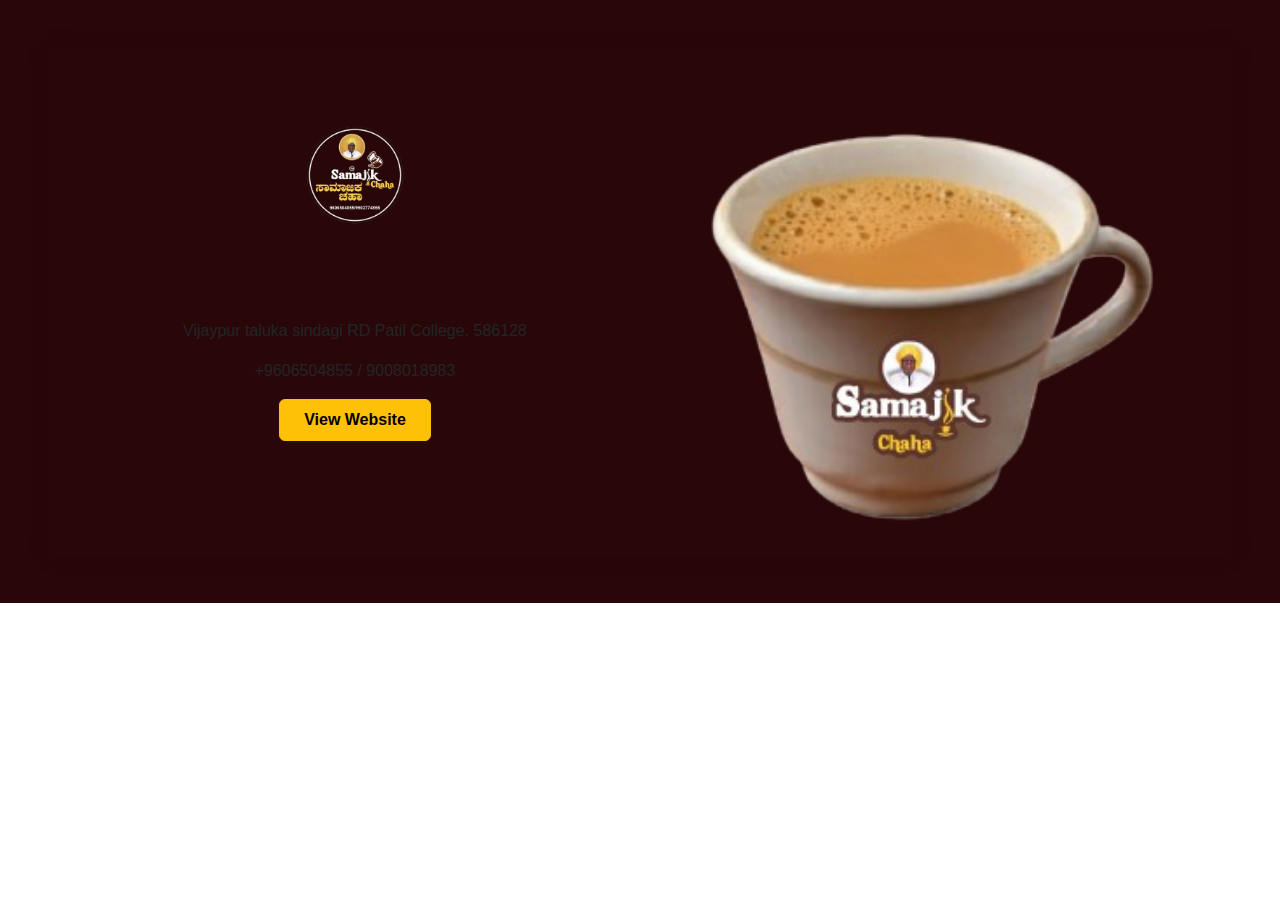
==== index.html @ 01f9bfd7 "edit demo" ====
<!doctype html>
<html lang="en">

<head>
    <meta charset="utf-8">
    <meta name="viewport" content="width=device-width, initial-scale=1">
    <title>Samajik Tea</title>
    <link href="https://cdn.jsdelivr.net/npm/bootstrap@5.3.3/dist/css/bootstrap.min.css" rel="stylesheet"
        integrity="sha384-QWTKZyjpPEjISv5WaRU9OFeRpok6YctnYmDr5pNlyT2bRjXh0JMhjY6hW+ALEwIH" crossorigin="anonymous">
        <link href="img/logo-samajik-new copy.png" rel="icon">

    <!-- bootstrap-cdn -->
    <link rel="stylesheet" href="https://cdn.jsdelivr.net/npm/bootstrap-icons@1.11.3/font/bootstrap-icons.min.css">

    <link rel="stylesheet" href="css/style.css">
</head>

<body>

    <div class="main p-5 ">
        <div class="sub-main pt-4 ">
            <div class="container">
                <div class="row">
                    <div class="col-lg-6 text-center">
                        <div class="logo-img text-center">
                            <img src="img/logo-samajik-new copy.png" class="img-fluid pt-5" alt="">
                        </div>
                        <h1 class="text-center pt-2">Coming Soon !</h1>
                        <p class="px-4">Vijaypur taluka sindagi
                            RD Patil College. 586128</p>
                            <p>+9606504855 / 9008018983</p>
                           <a href="home.html"> <button type="button" class="btn btn-warning fw-bold px-4 py-2">View Website</button></a>

                    </div>
                    <div class="col-lg-6">
                        <img src="img/chaha-new.png" class="img-fluid w-100" alt="">
                    </div>
                </div>
            </div>
        </div>

    </div>





    <script src="https://cdn.jsdelivr.net/npm/@popperjs/core@2.11.8/dist/umd/popper.min.js"
        integrity="sha384-I7E8VVD/ismYTF4hNIPjVp/Zjvgyol6VFvRkX/vR+Vc4jQkC+hVqc2pM8ODewa9r"
        crossorigin="anonymous"></script>
    <script src="https://cdn.jsdelivr.net/npm/bootstrap@5.3.3/dist/js/bootstrap.min.js"
        integrity="sha384-0pUGZvbkm6XF6gxjEnlmuGrJXVbNuzT9qBBavbLwCsOGabYfZo0T0to5eqruptLy"
        crossorigin="anonymous"></script>


</body>

</html>
---- css/style.css ----
body {
    margin: 0;
    padding: 0;
    font-family: "Nunito", sans-serif;
}

:root {
    --main-color: rgb(93 53 47);
    --light-color: rgb(255 193 7);
    --dark-color: #290708;
    --header-light-color: #cec2c0;

}

.text-yellow{
    color: var(--light-color);
}
.text-marron{
    color: var(--dark-color);
}

.btn-close{
    background-image: url('../img/icons8-close.svg');
}
.btn-text-marron{
    background-color: var(--dark-color);
}


.banner-section {
    background: linear-gradient(rgba(51, 33, 29, 0.9), rgba(51, 33, 29, 0.9)), url('../img/menu\ \(1\).jpg');
    background-size: cover;
    background-position: center;
    height: 300px;
    position: relative;
}



.banner-overlay::before {
    bottom: -1px;
    background: url('../img/overlay-top-menu2.png');
}

.banner-overlay::before {
    position: absolute;
    content: "";
    width: 100%;
    height: 15px;
    left: 0;
    z-index: 1;
}


.breadcrumb-item+.breadcrumb-item::before {
    color: white;
}


.section-title {
    position: relative;
    display: inline-block;
}

.section-title::before {
    position: absolute;
    content: "";
    width: calc(100% + 80px);
    height: 2px;
    top: 4px;
    left: -40px;
    background: var(--dark-color);
    z-index: -1;
}

.section-title::after {
    position: absolute;
    content: "";
    width: calc(100% + 120px);
    height: 2px;
    bottom: 5px;
    left: -60px;
    background: var(--dark-color);
    z-index: -1;
}


.h1 {
    font-family: "Nunito", sans-serif;
}
/* navbar-start */
.navbar .navbar-nav .nav-link {
    color: var(--light-color);
    font-weight: 500;
    font-weight: bold;
}

.navbar {
    background-color: transparent;
}

.navbar .social-icon i {
    color: var(--light-color);

}

.navbar .navbar-nav .nav-link:hover {
    color: white;
    border-bottom: 1px solid white;
}

.navbar .navbar-nav .active {
    color: white !important;
    border-bottom: 1px solid white;
}

.navbar .navbar-brand img {
   
    width: 100px !important;
}

.navbar-toggler{
    background-color: white;
}
.navbar-toggler:focus {
    box-shadow: none;
}

.navbar.scrolled {
    position: fixed;
    top: 0;
    background-color: var(--dark-color);
    box-shadow: 0 2px 5px rgba(0, 0, 0, 0.1);
    z-index: 1020;
    height: 100px;
}

.navbar.scrolled .navbar-nav .nav-link {
    color: var(--light-color);
}

.navbar.scrolled .navbar-nav .nav-link:hover {
    color: white;
}

.navbar.scrolled .active {
    color: white !important;
}

/* navbar-end */


.about .img-twice::before {
    position: absolute;
    content: "";
    width: 60%;
    height: 80%;
    top: 10%;
    left: 20%;
    background: var(--dark-color);
    border: 25px solid var(--light-color);
    border-radius: 6px;
    z-index: -1;
}
.about img {
    transform: rotate(360deg);
}


.aboutbanner.banner {
    float: left;
    text-align: left;
    position: relative;
}
 .banner .about-image {
    position: relative;
    float: left;
    width: 100%;
    text-align: center;
    height: auto;
    
} 
.image1 {
    background: url("../img/cms-sprite.png") no-repeat scroll 7px -165px;
    
}
 .banner a {
    position: relative;
    display: block;
    overflow: hidden;
    float: left;
    border: 10px solid #fff;
    box-shadow: 2px -2px 9px 0 rgba(0, 0, 0, 0.1);
}
.banner img {
    max-width: 100%;
    position: relative;
    margin: 0;
    height: auto;
}
 .banner a::after {
    background: rgb(41 7 8 / 75%) none repeat scroll 0 0 !important;
    content: "";
    height: 0;
    left: 0;
    opacity: 1;
    position: absolute;
    right: 0;
    top: 0;
    transition: all 500ms ease-in-out 0s !important;
    width: 100%;
}
 .banner .about-image.image2 {
    position: absolute;
    right: auto;
    left: 30%;
    top: 15%;
    bottom: auto;

}
.banner .about-image.image2 a{
    transition: 1s;
}

.banner a:hover::after {
    height: 85%;
    opacity: 0;
}

.banner .about-image.image2 a:hover {
    margin-left: -30px;
}



.carousel img {
    height: 100vh;
}

.carousel-indicators [data-bs-target] {
    width: 5px;
    height: 5px;
    padding: 2px;
    border-radius: 50%;
}

.carousel-control-prev-icon,
.carousel-control-next-icon {
    background-image: none;
}

.carousel-caption {
    right: 50%;
    left: 0;
    bottom: 7.25rem;
    color: black;
}
.tea-img img {
    border-radius: 20px;
}

.tea-img img {
    transition: .5s;
}


.tea-img {
    background-image: linear-gradient(rgba(152, 255, 161, 0.9), rgba(92, 145, 98, 0.9)), url('../img/green-tea3\ \(1\).jpg');
    background-repeat: no-repeat;
    width: 100% !important;
    background-size: 100% 100%;
}

.tea-img h2{
    color: var(--dark-color);
}
.tea-img img:hover {
    transform: scale(1.1);
}

.our-collections .card {
    border: 2px solid var(--dark-color);
    border-radius: 20px;
}

.our-collections .card .bi-star {
    color: var(--light-color);
}

.footer-section {
    background-color: var(--dark-color);
}

.footer-section ul li {
    list-style: none;
}


.gallery-item {
    overflow: hidden;
    border-right: 3px solid white;
    border-bottom: 3px solid white;
}

.gallery-item:hover img {
    transform: scale(1.1);
}

.gallery-item img {
    transition: all ease-in-out 0.4s;
}

.footer {
    background: linear-gradient(rgba(51, 33, 29, 0.9), rgba(51, 33, 29, 0.9)), url('../img/menu\ \(1\).jpg');
    background-size: cover;
    background-position: center;
    position: relative;
}

.footer .btn.btn-link {
    display: block;
    margin-bottom: 5px;
    padding: 0;
    text-align: left;
    color: #FFFFFF;
    font-size: 15px;
    font-weight: normal;
    text-transform: capitalize;
    transition: .3s;
    text-decoration: none;
}

.footer .btn.btn-social {
    margin-right: 5px;
    width: 35px;
    height: 35px;
    display: flex;
    align-items: center;
    justify-content: center;
    border: 1px solid #FFFFFF;
    border-radius: 35px;
    transition: .3s;
}

.footer .copyright {
    padding: 25px 0;
    font-size: 15px;
    border-top: 1px solid rgba(256, 256, 256, .1);
}

.footer .copyright a {
    color: white;
    text-decoration: none;
}

.border-bottom {
    border-bottom: 1px solid #dee2e6 !important;
}

.footer .footer-menu a {
    margin-right: 15px;
    padding-right: 15px;
    border-right: 1px solid rgba(255, 255, 255, .1);
    text-decoration: none;
}


@media (max-width: 576px) {

.carousel{
    margin-top: -50px;
}
    
    .carousel img {
        height: 300px !important;
    }

    .menus .text {
        width: 100% !important;
    }

    .menus .menu-img {
        width: 100% !important;
    }

    .carousel-caption {
        bottom: 30px !important;
    }

    .carousel-caption h5 {
        font-size: 1.20rem !important;
    }

    .carousel-caption p {
        font-size: 0.80rem !important;
    }
    .carousel-inner {
    
    margin-top: 160px;
    }
    .navbar .navbar-brand img{
        
    margin-top: -15px;
    }
    .navbar-toggler {
        margin-top: -10px;
    }
    .navbar{
        background-color: var(--dark-color);
    }
    .banner-section{
        margin-top: 80px;
    }
    .banner .about-image{
        width: 0;
    }
    .banner .about-image.image2{
        left: 0 !important;
        width: 335px;
    }
    .video-text {
    height: 500px !important;
    }
    .about-margin{
        margin-top:325px;
    }
   
    /*.main{*/
    /*height: 840px !important;*/
    /*}*/
}





.swiper {
    width: 100%;
    height: 100%;
}

.swiper-slide {
    text-align: center;
    font-size: 18px;
    background: var(--header-light-color);
    display: flex;
    justify-content: center;
    align-items: center;
    padding: 30px;
    margin-right: 0;
}

.swiper-slide img {
    display: block;
    width: 100%;
    height: 100%;
    object-fit: cover;
}

.swiper-slide-next {
    background-color: var(--dark-color);
    padding: 30px;
    box-shadow: 0 0 30px #DDDDDD;
    color: white;
}

.swiper-pagination {
    margin-top: 80px;
    position: relative;
}

.swiper-pagination-bullet {
    border-radius: 15%;
    height: 15px;
    width: 15px;
    background-color: #DDDDDD;
}

.swiper-pagination-bullet-active {
    width: 30px;
    background-color: #06A3DA;
}

.client-img {
    height: 60px;
    width: 60px;
}

.para p {
    font-size: 16px;
}

.para-content {
    font-size: 12px;
    font-weight: 600;
}

.menus .menu-img {
    width: 50%;
    background-size: cover;
    background-repeat: no-repeat;
    background-position: center center;
}


.menus {
    width: 100%;
    border-radius: 5px;
    transition: all 0.3s ease;
}


.menus .text {
    width: 50%;
    padding: 20px 24px;
    border: 1px solid #e6e6e6;
}

.menus .text .one-half {
    width: calc(100% - 80px);
}

.menus .text .one-forth {
    width: 80px;
    text-align: right;
}

.menus .text p {
    margin-bottom: 0;
    color: rgba(0, 0, 0, 0.8);
}

.menu-price {
    position: relative;
    margin: 0;
    bottom:150px;
    width: 45px;
    height: 45px;
    display: flex;
    align-items: center;
    justify-content: center;
    border-radius: 45px;
    color: #33211D;
    background: #DA9F5B;
}

.reservation{
    background: linear-gradient(rgba(51, 33, 29, 0.9), rgba(51, 33, 29, 0.9)), url('../img/menu\ \(1\).jpg');
    background-position: top;
    background-repeat: no-repeat;
    background-size: cover;
}
.overlay-bottom::after {
    bottom: -1px;
    background: url('../img/overlay-top-menu2.png');
}
.overlay-bottom::after {
    position: absolute;
    content: "";
    width: 100%;
    height: 15px;
    left: 0;
    z-index: 1;
}





.offer {
    background: linear-gradient(rgba(51, 33, 29, 0.9), rgba(51, 33, 29, 0.9)), url('../img/menu\ \(1\).jpg');
    background-position: top;
    background-repeat: no-repeat;
    background-size: cover;
}

.overlay-top::before {
    top: -1px;
    background: url('../img/overlay-top-menu.png');
}

.overlay-top::before {
    position: absolute;
    content: "";
    width: 100%;
    height: 15px;
    left: 0;
    z-index: 1;
}

.menu-section ul li{
    color: white;
    list-style: none;
    line-height: 40px;
}
.menu-section .Franchise{
    background-color: rgba(51, 33, 29, .8);
}
.menu-section .Franchise .form-control{
    background-color: transparent;
    color: var(--light-color);
    border: 1px solid var(--light-color);
}
.menu-section .Franchise  ::placeholder{
    color: var(--light-color);
}



/*--------------------------------------------------------------
# Contact Us
--------------------------------------------------------------*/
.contact .info {
    border-top: 3px solid var(--dark-color);
    border-bottom: 3px solid var(--dark-color);
    padding: 30px;
    background: #fff;
    width: 100%;
    box-shadow: 0 0 24px 0 rgba(0, 0, 0, 0.12);
  }
  
  .contact .info i {
    font-size: 20px;
    color: var(--dark-color);
    float: left;
    width: 44px;
    height: 44px;
    background: var(--light-color);
    display: flex;
    justify-content: center;
    align-items: center;
    border-radius: 50px;
    transition: all 0.3s ease-in-out;
  }
  
  .contact .info h4 {
    padding: 0 0 0 60px;
    font-size: 22px;
    font-weight: 600;
    margin-bottom: 5px;
    color: #7a6960;
  }
  
  .contact .info p {
    padding: 0 0 10px 60px;
    margin-bottom: 20px;
    font-size: 14px;
    color: #ab9d95;
  }
  
  

  .contact .info .social-links {
    padding-left: 60px;
  }
  
  .contact .info .social-links a {
    font-size: 18px;
    display: inline-block;
    background: #333;
    color: #fff;
    line-height: 1;
    padding: 8px 0;
    border-radius: 50%;
    text-align: center;
    width: 36px;
    height: 36px;
    transition: 0.3s;
    margin-right: 10px;
  }
  
  .contact .info .social-links a:hover {
    background: var(--dark-color);
    color: #fff;
  }
  
  .contact .info .email:hover i,
  .contact .info .address:hover i,
  .contact .info .phone:hover i {
    background: var(--dark-color);
    color: #fff;
  }
  
  .contact .php-email-form {
    width: 100%;
    border-top: 3px solid var(--dark-color);
    border-bottom: 3px solid var(--dark-color);
    padding: 30px;
    background: #fff;
    box-shadow: 0 0 24px 0 rgba(0, 0, 0, 0.12);
  }
  
  .contact .php-email-form .form-group {
    padding-bottom: 8px;
  }
  
  .contact .php-email-form .error-message {
    display: none;
    color: #fff;
    background: var(--dark-color);
    text-align: left;
    padding: 15px;
    font-weight: 600;
  }
  
  .contact .php-email-form .error-message br+br {
    margin-top: 25px;
  }
  
  .contact .php-email-form .sent-message {
    display: none;
    color: #fff;
    background: var(--dark-color);
    text-align: center;
    padding: 15px;
    font-weight: 600;
  }
  
  .contact .php-email-form .loading {
    display: none;
    background: #fff;
    text-align: center;
    padding: 15px;
  }
  
  .contact .php-email-form .loading:before {
    content: "";
    display: inline-block;
    border-radius: 50%;
    width: 24px;
    height: 24px;
    margin: 0 10px -6px 0;
    border: 3px solid var(--dark-color);
    border-top-color: #eee;
    animation: animate-loading 1s linear infinite;
  }
  
  .contact .php-email-form input,
  .contact .php-email-form textarea {
    border-radius: 0;
    box-shadow: none;
    font-size: 14px;
  }
  
  .contact .php-email-form input {
    height: 44px;
  }
  
  .contact .php-email-form textarea {
    padding: 10px 12px;
  }
  
  .contact .php-email-form button[type=submit] {
    background: var(--dark-color);
    border: 0;
    padding: 10px 24px;
    color: #fff;
    transition: 0.4s;
    border-radius: 4px;
  }
  
  .contact .php-email-form button[type=submit]:hover {
    background: var(--dark-color);
  }
  
  @keyframes animate-loading {
    0% {
      transform: rotate(0deg);
    }
  
    100% {
      transform: rotate(360deg);
    }
  }



.video-relative {
    position: relative;
    width: 100%;
  } 
  .video-relative img{
    height: 350px;
  }
  .video-absolute {
    position: absolute;
    top: 130px;
    right: 0;
    width: 100%;
    height: 100px;
    text-align: center;
  }
  .video-absolute i{
  font-size: 4rem;
  color: var(--dark-color);
}
.video-text{
    background-color: var(--dark-color);
    height: 350px;
}

/* .video-play-button {
    position: absolute;
    z-index: 10;
    top: 50%;
    left: 50%;
    transform: translateX(-50%) translateY(-50%);
    box-sizing: content-box;
    display: block;
    width: 32px;
    height: 44px;
    border-radius: 50%;
    padding: 18px 20px 18px 28px;
  }
  
  .video-play-button:before {
    content: "";
    position: absolute;
    z-index: 0;
    left: 50%;
    top: 50%;
    transform: translateX(-50%) translateY(-50%);
    display: block;
    width: 55px;
    height: 55px;
    background: var(--dark-color);
    border-radius: 50%;
    animation: pulse-border 1100ms ease-out infinite;
  }
  
  .video-play-button:after {
    content: "";
    position: absolute;
    z-index: 1;
    left: 50%;
    top: 50%;
    transform: translateX(-50%) translateY(-50%);
    display: block;
    width: 60px;
    height: 60px;
    background: var(--light-color);
    border-radius: 50%;
    transition: all 200ms;
  }
  
  .video-play-button span {
    display: block;
    position: relative;
    z-index: 3;
    width: 0;
    height: 0;
    border-left: 19px solid var(--dark-color);
      border-top: 12px solid transparent;
    border-bottom: 12px solid transparent;
    top: 10px;
    left: 5px;
  }
  
  @keyframes pulse-border {
    0% {
      transform: translateX(-50%) translateY(-50%) translateZ(0) scale(1);
      opacity: 1;
    }
    100% {
      transform: translateX(-50%) translateY(-50%) translateZ(0) scale(1.5);
      opacity: 0;
    }
  } */

  .wrapper {
    display: inline-block;
    position: absolute;
    top: 50%;
    left: 50%;
    transform: translate(-50%,-50%)
  }
  
  .video-main {
    position: relative;
    display: inline-block;
  }
  
  .video {
    height: 50px;
    width: 50px;
    line-height: 50px;
    text-align: center;
    border-radius: 100%;
    background: transparent;
    color: #fff;
    display: inline-block;
    background: #000000;
    z-index: 999;
  }
  
  @keyframes waves {
    0% {
      -webkit-transform: scale(0.2, 0.2);
      transform: scale(0.2, 0.2);
      opacity: 0;
      -ms-filter: "progid:DXImageTransform.Microsoft.Alpha(Opacity=0)";
    }
    50% {
      opacity: 0.9;
      -ms-filter: "progid:DXImageTransform.Microsoft.Alpha(Opacity=90)";
    }
    100% {
      -webkit-transform: scale(0.9, 0.9);
      transform: scale(0.9, 0.9);
      opacity: 0;
      -ms-filter: "progid:DXImageTransform.Microsoft.Alpha(Opacity=0)";
    }
  }
  
  .fa-play:before {
    content: "\f04b";
  }
  
  .waves {
    position: absolute;
    width: 150px;
    height: 150px;
    background: var(--light-color);
    opacity: 0;
    filter: "progid:DXImageTransform.Microsoft.Alpha(Opacity=0)";
    border-radius: 100%;
    right: -50px;
    bottom: -50px;
    z-index: -1;
     -webkit-animation: waves 3s ease-in-out infinite;
    animation: waves 3s ease-in-out infinite;
  }
          
  .wave-1 {
    -webkit-animation-delay: 0s;
    animation-delay: 0s;
  }
  
  .wave-2 {
    -webkit-animation-delay: 1s;
    animation-delay: 1s;
  }
  
  .wave-3 {
    -webkit-animation-delay: 2s;
    animation-delay: 2s;
  }

/* coming soon start */

.main{
    background-color: var(--dark-color);
    /* padding: 80px !important; */
    /*height:605px;*/
}
.sub-main{
    background-image: url("../img/bg-img\ \(1\).png");
    box-shadow: 0 0 24px 0 rgba(0, 0, 0, 0.12) ;
    border-radius: 5px;
    background-repeat: no-repeat;
    background-size: 100% 100%;
}
.sub-main h1{
    font-size: 4rem;
    font-weight: bold;
    color: var(--dark-color);
}
.main img{
    width:100px; 
}
/* coming soon end */
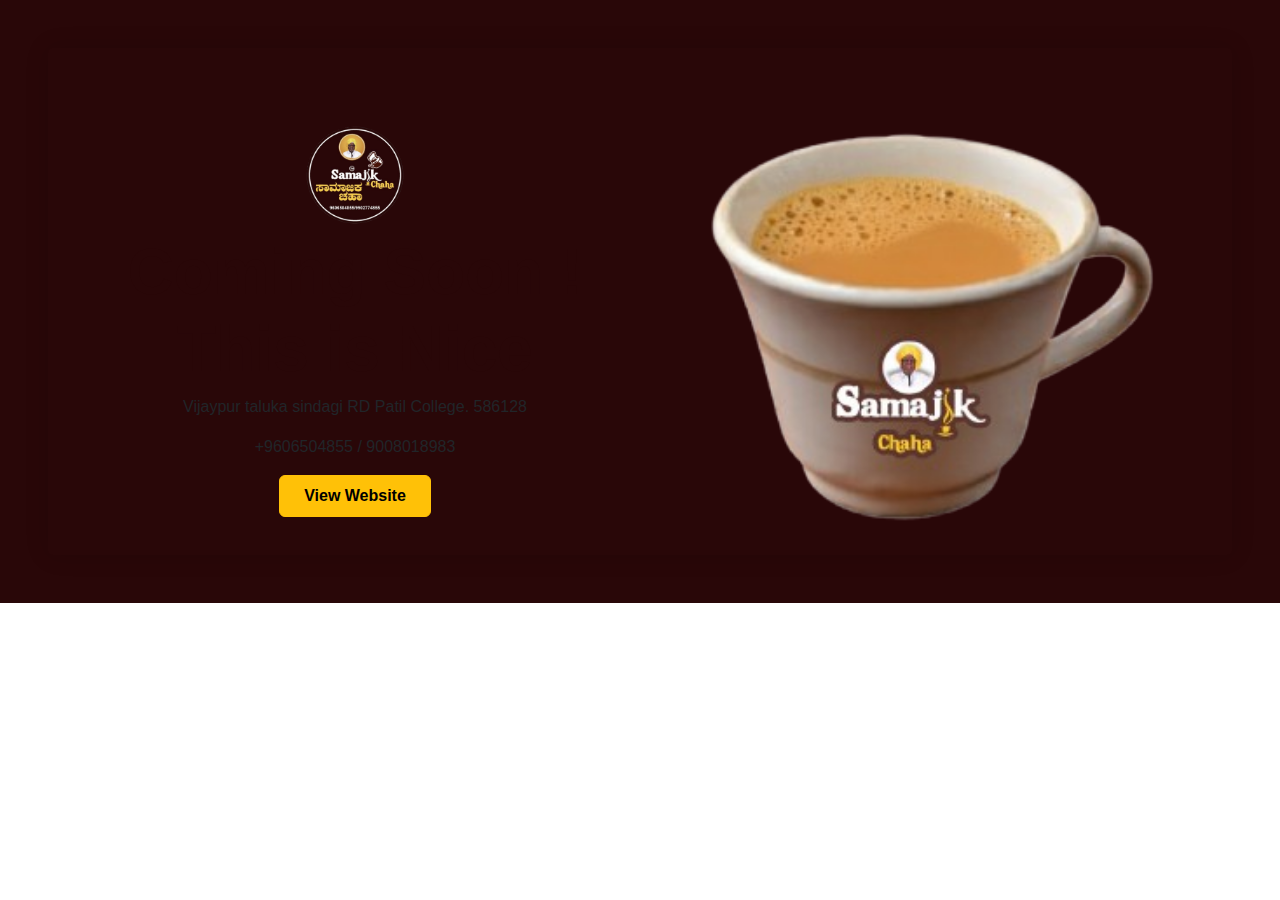
==== commit 29559bed: "index page change" ====
--- a/index.html
+++ b/index.html
@@ -25,7 +25,7 @@
                         <div class="logo-img text-center">
                             <img src="img/logo-samajik-new copy.png" class="img-fluid pt-5" alt="">
                         </div>
-                        <h1 class="text-center pt-2">Coming Soon !</h1>
+                        <h1 class="text-center pt-2">Coming Soon ! This is Nice</h1>
                         <p class="px-4">Vijaypur taluka sindagi
                             RD Patil College. 586128</p>
                             <p>+9606504855 / 9008018983</p>
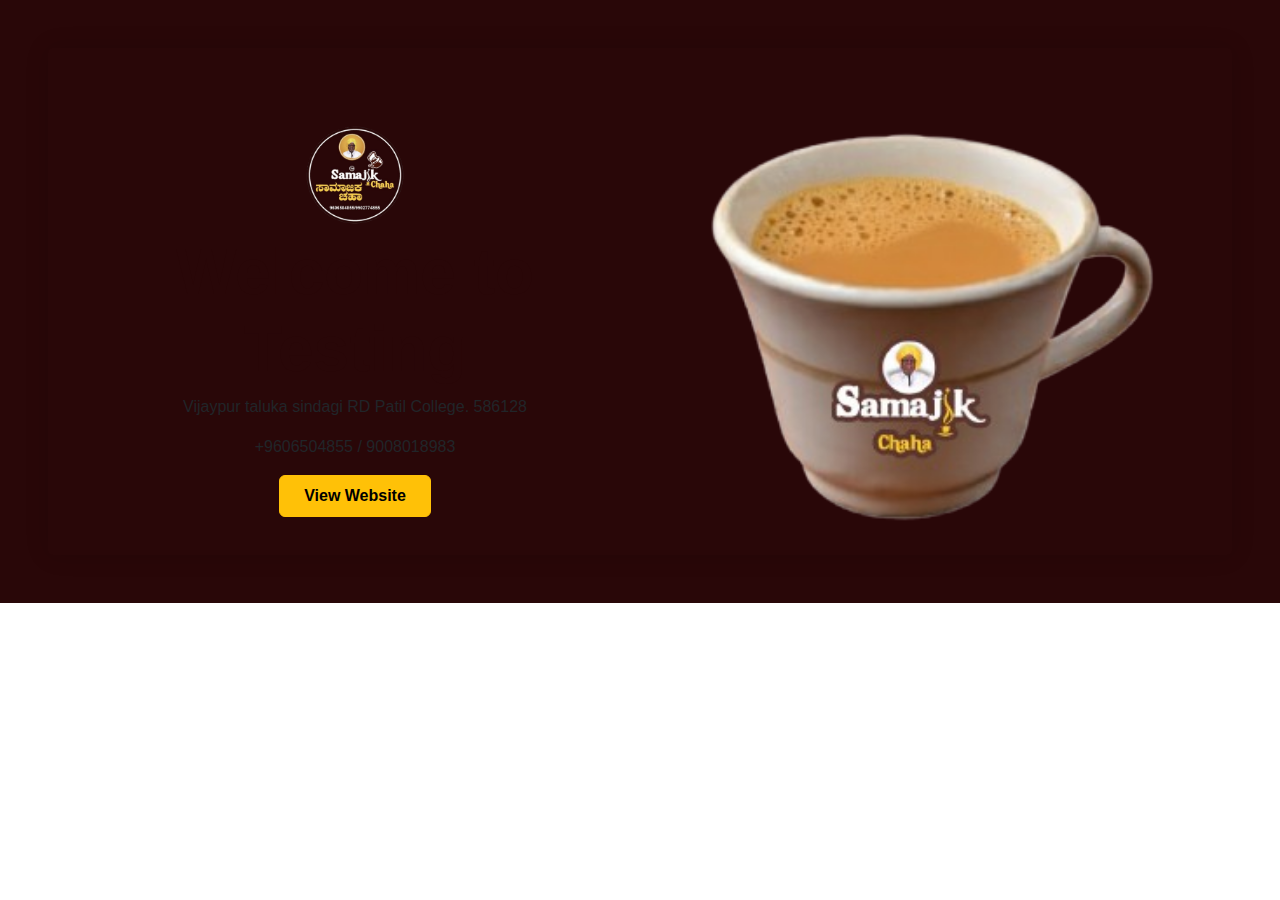
==== commit 171a4082: "index page change seconde time" ====
--- a/index.html
+++ b/index.html
@@ -25,7 +25,7 @@
                         <div class="logo-img text-center">
                             <img src="img/logo-samajik-new copy.png" class="img-fluid pt-5" alt="">
                         </div>
-                        <h1 class="text-center pt-2">Coming Soon ! This is Nice</h1>
+                        <h1 class="text-center pt-2">Welcome to Testing</h1>
                         <p class="px-4">Vijaypur taluka sindagi
                             RD Patil College. 586128</p>
                             <p>+9606504855 / 9008018983</p>
